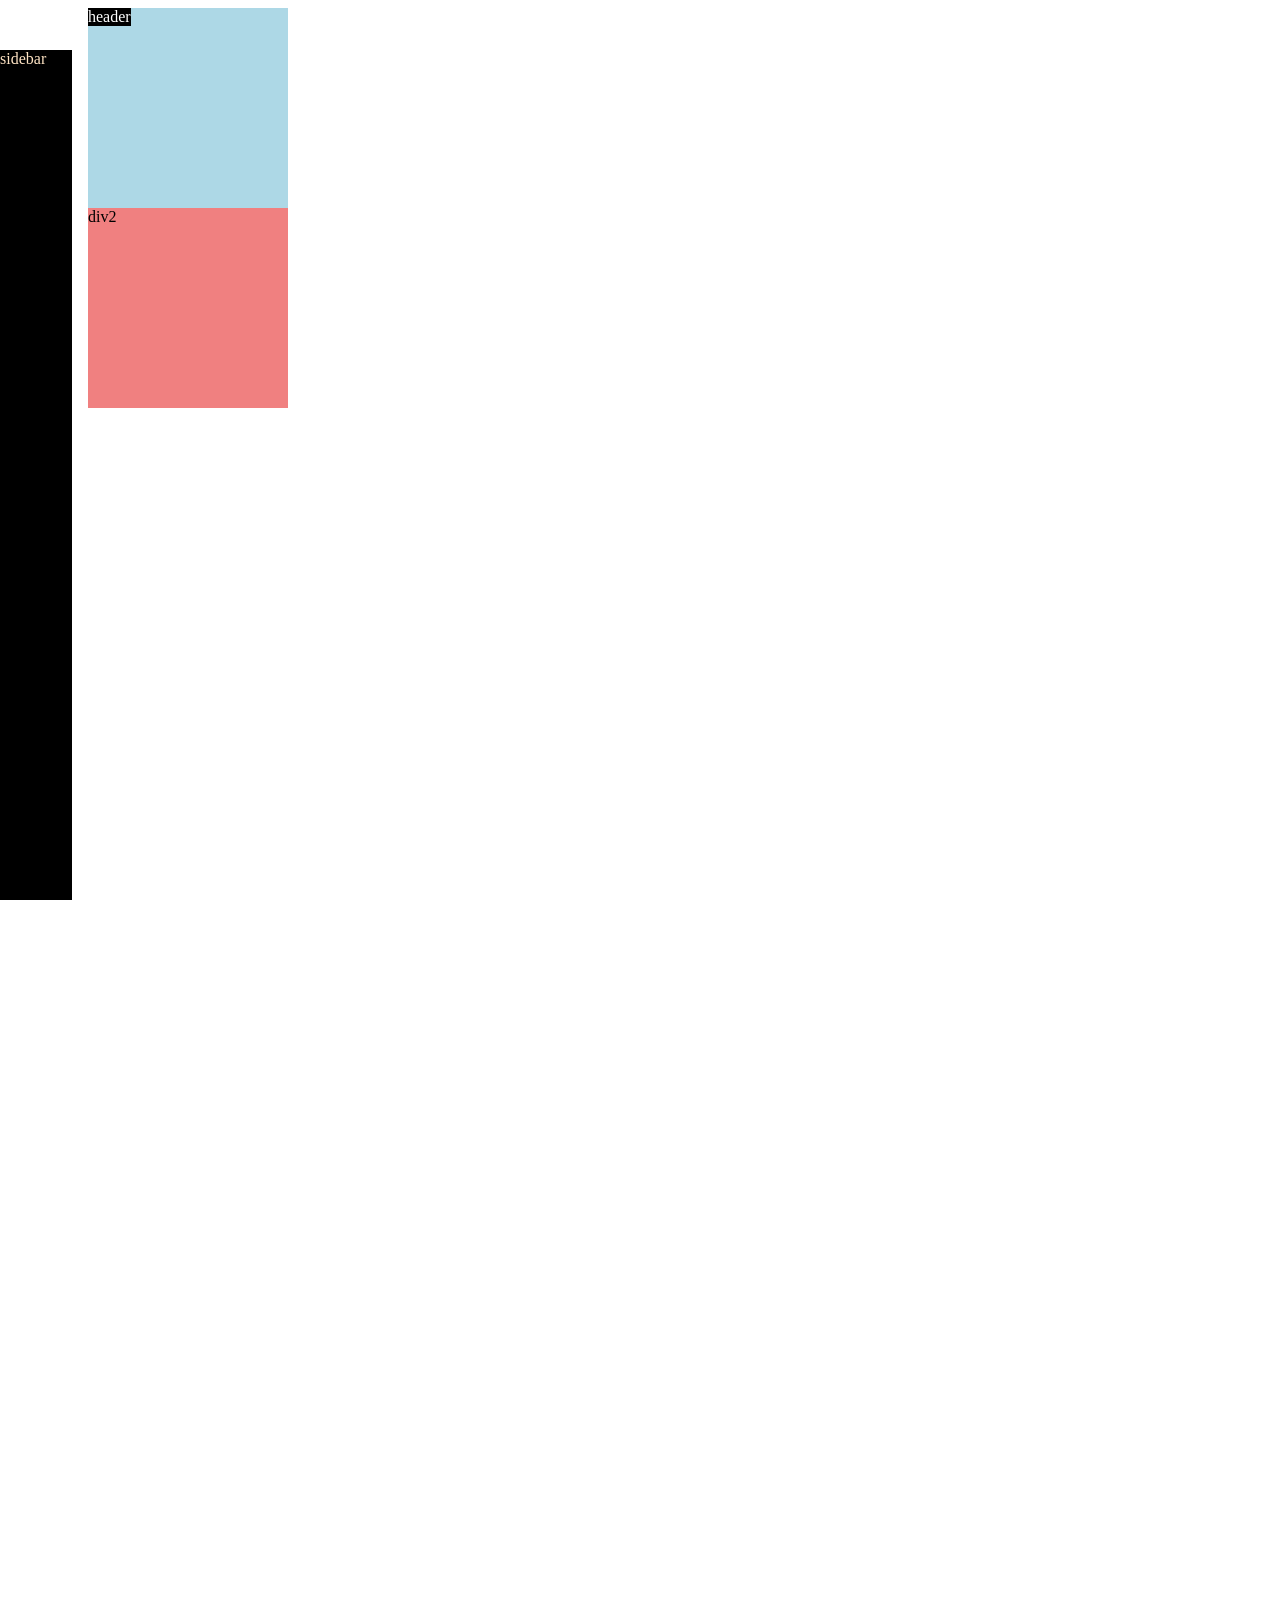
==== postion.html @ 6883635d "first commit" ====
<!DOCTYPE html>
<html lang="en">
<head>
    <meta charset="UTF-8">
    <meta name="viewport" content="width=device-width, initial-scale=1.0">
    <title>position pratice</title>
</head>
<body style="height: 3000px;
padding-left: 80px;">
   <div style="
    background-color: black;
    color: white;
    position: fixed;">
    header</div>

    <div style="
    background-color: black;
    color: bisque;
    position: fixed;
    left: 0;
    bottom: 0;
    top: 50px;
    width: 72px;">

     sidebar
    </div>
   <div style="
   background-color: lightblue;
   height: 200px;
   width: 200px;
   position: static;">
   div1</div>
   <div style="
   background-color:lightcoral;
   height: 200px;
   width: 200px;">div2</div>
    
</body>
</html>
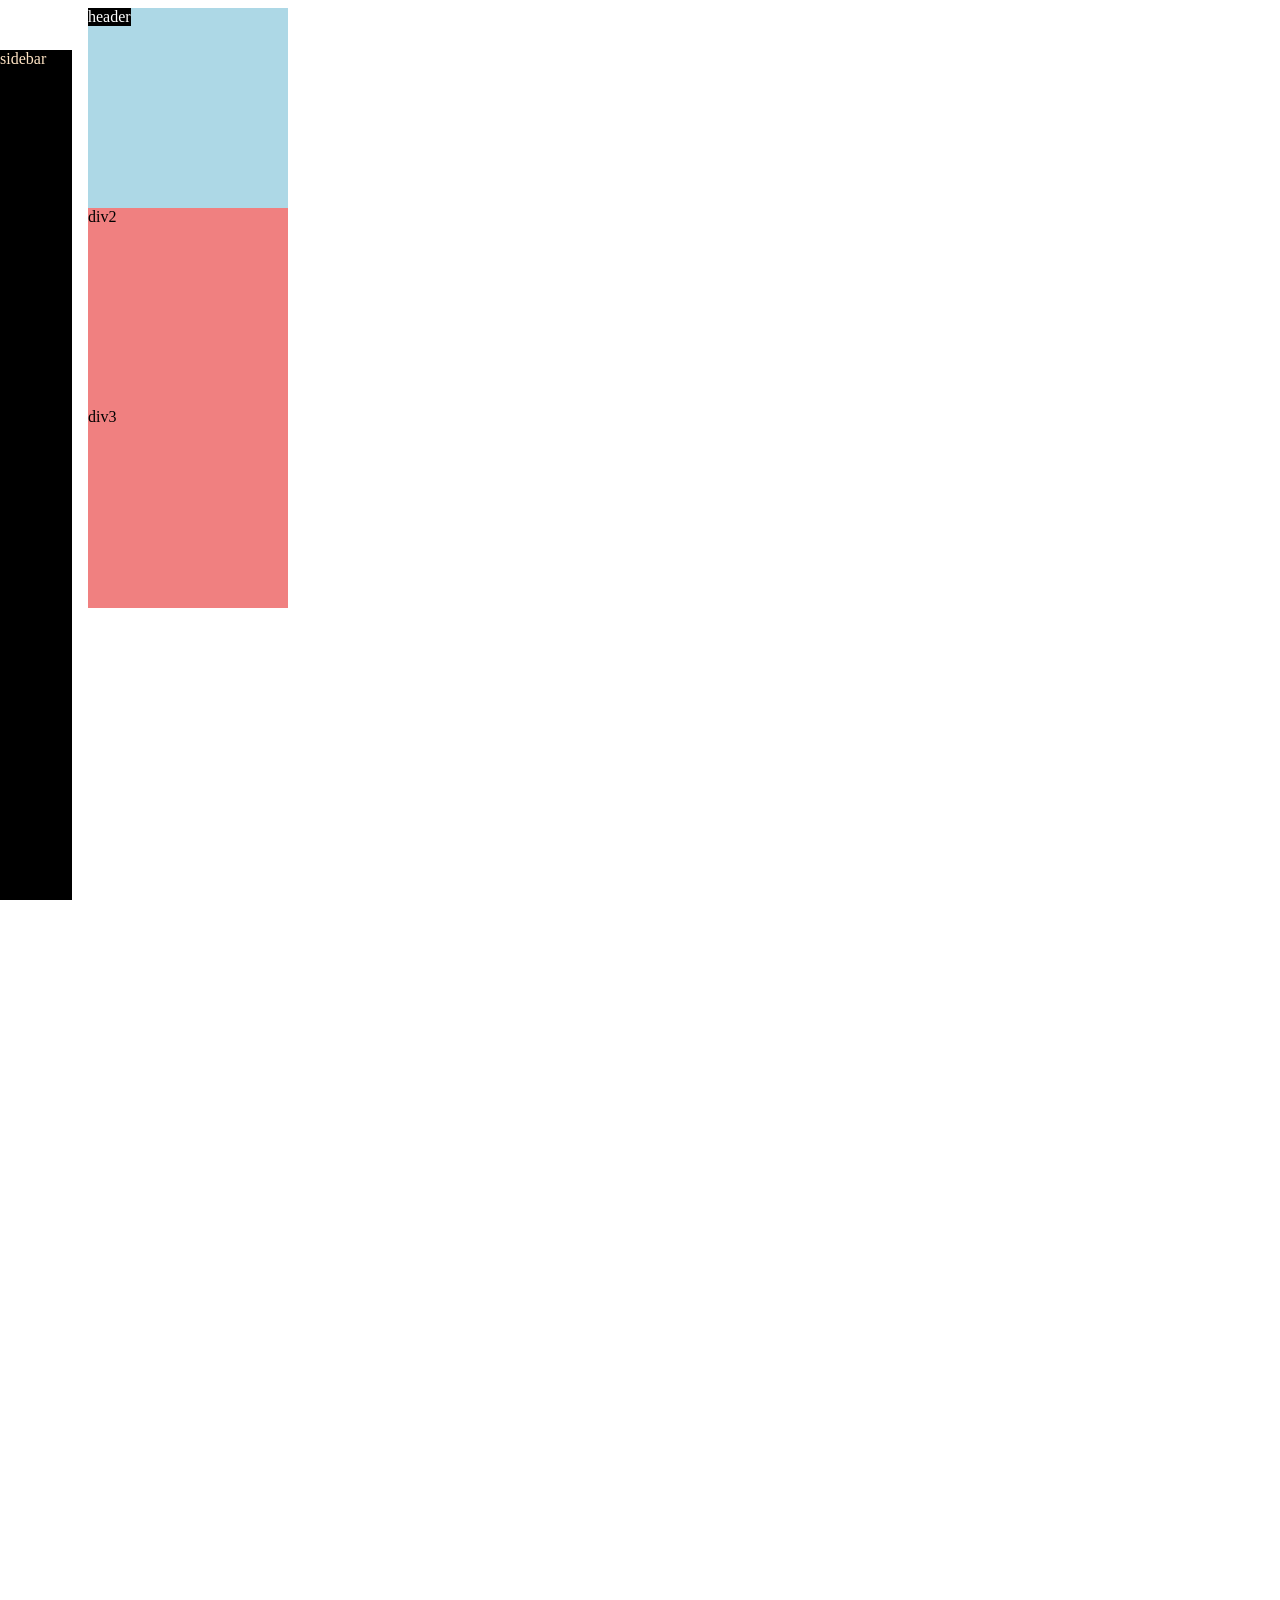
==== commit 61fc5f0a: "Added another div" ====
--- a/postion.html
+++ b/postion.html
@@ -34,6 +34,9 @@
    background-color:lightcoral;
    height: 200px;
    width: 200px;">div2</div>
-    
+    <div style="
+    background-color:lightcoral;
+    height: 200px;
+    width: 200px;">div3</div>
 </body>
 </html>
